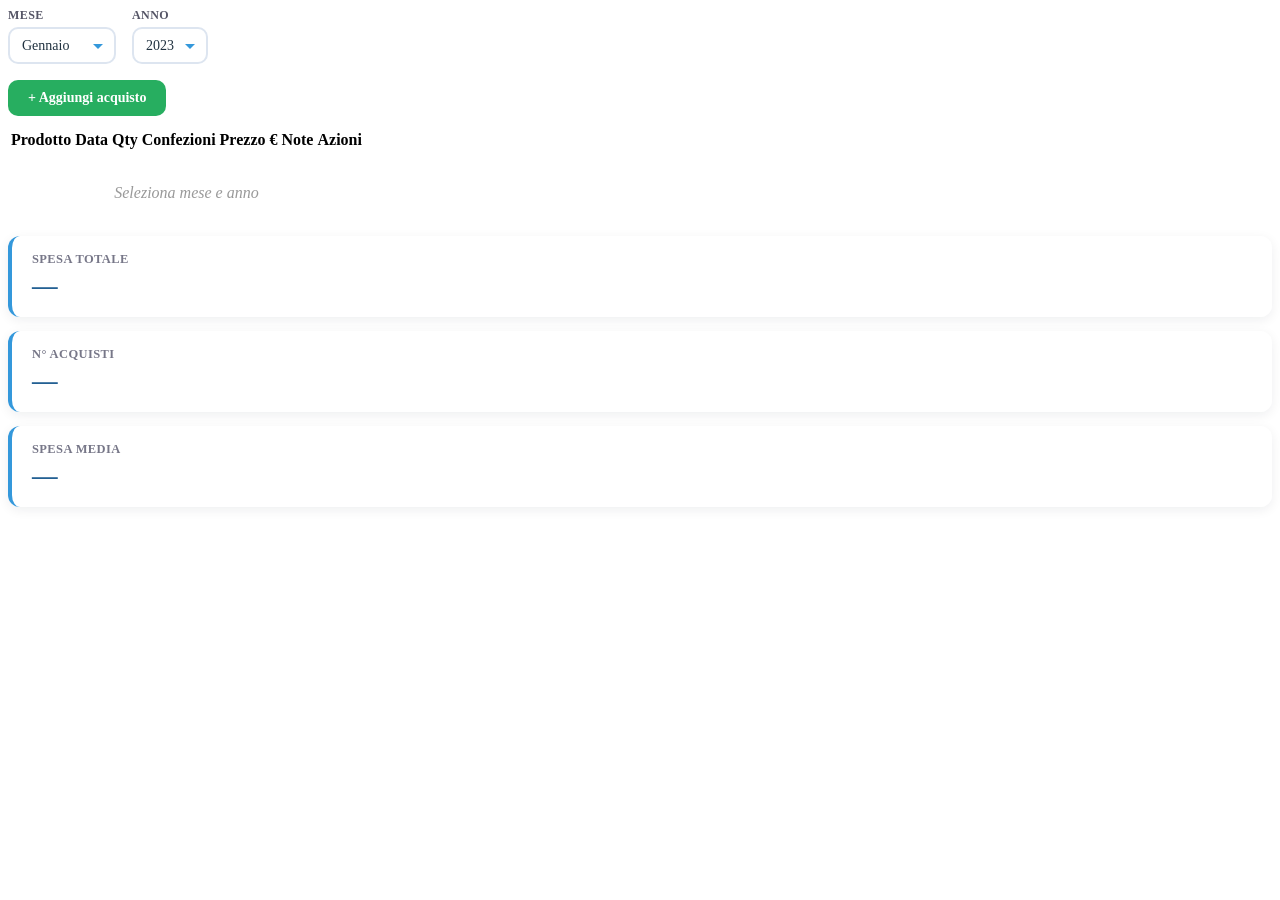
==== La dolce vita/Acquisti.html @ 1e76d075 "Redesign UI, fix bugs, add Three.js background and toast system - Full style.css rewrite: CSS design" ====
<!DOCTYPE html>
<html lang="it">
<head>
    <meta charset="UTF-8">
    <meta name="viewport" content="width=device-width, initial-scale=1.0">
    <title>La Dolce Vita - Acquisti & Spese</title>
    <link rel="stylesheet" href="/css/style.css">
    <script src="/js/navbar.js"></script>
</head>
<style>
    .form-grid {
        display: grid;
        grid-template-columns: repeat(auto-fit, minmax(200px, 1fr));
        gap: 20px;
        margin-bottom: 24px;
    }
    .form-group { display: flex; flex-direction: column; }
    .form-grid label {
        color: #555;
        font-size: 13px;
        font-weight: 600;
        margin-bottom: 7px;
        text-transform: uppercase;
        letter-spacing: 0.5px;
    }
    .form-grid input, .form-grid select, .form-grid textarea {
        padding: 11px 14px;
        border: 2px solid #e0e0e0;
        border-radius: 10px;
        font-size: 15px;
        font-family: inherit;
        transition: border-color 0.2s;
        background: white;
        color: #333;
    }
    .form-grid input:focus, .form-grid select:focus, .form-grid textarea:focus {
        outline: none;
        border-color: #3498db;
    }
    .form-grid textarea { resize: vertical; min-height: 70px; }
    .form-grid select {
        cursor: pointer;
        appearance: none;
        background-image: url("data:image/svg+xml,%3Csvg xmlns='http://www.w3.org/2000/svg' width='12' height='12' viewBox='0 0 12 12'%3E%3Cpath fill='%233498db' d='M6 9L1 4h10z'/%3E%3C/svg%3E");
        background-repeat: no-repeat;
        background-position: right 12px center;
        padding-right: 35px;
    }
    .button-container {
        display: flex;
        justify-content: flex-end;
        gap: 12px;
        margin-top: 20px;
    }
    .modal-button {
        padding: 12px 28px;
        border: none;
        border-radius: 10px;
        font-size: 15px;
        font-weight: 600;
        cursor: pointer;
        font-family: inherit;
        transition: all 0.2s;
    }
    .btn-save {
        background: linear-gradient(135deg, #236093, #3498db);
        color: white;
        box-shadow: 0 4px 14px rgba(52,152,219,0.3);
    }
    .btn-save:hover { transform: translateY(-1px); box-shadow: 0 6px 18px rgba(52,152,219,0.4); }
    .btn-reset { background: #f0f0f0; color: #666; }
    .btn-reset:hover { background: #e0e0e0; }

    .selezione-container {
        display: flex;
        gap: 16px;
        align-items: flex-end;
        flex-wrap: wrap;
        margin-bottom: 16px;
    }
    .selezione-group { display: flex; flex-direction: column; gap: 4px; }
    .selezione-group label {
        font-size: 12px;
        font-weight: 700;
        color: #556;
        text-transform: uppercase;
        letter-spacing: 0.4px;
    }
    .selezione-group select {
        padding: 9px 32px 9px 12px;
        border: 2px solid #dde5f0;
        border-radius: 10px;
        font-size: 14px;
        font-family: inherit;
        background: rgba(255,255,255,0.9);
        color: #213240;
        appearance: none;
        background-image: url("data:image/svg+xml,%3Csvg xmlns='http://www.w3.org/2000/svg' width='12' height='12' viewBox='0 0 12 12'%3E%3Cpath fill='%233498db' d='M6 9L1 4h10z'/%3E%3C/svg%3E");
        background-repeat: no-repeat;
        background-position: right 10px center;
        cursor: pointer;
        transition: border-color 0.2s;
    }
    .selezione-group select:focus { outline: none; border-color: #3498db; }

    .PlusIconTable {
        background: linear-gradient(135deg, rgba(35,96,147,1), #3498db);
        color: white;
        border: none;
        border-radius: 8px;
        padding: 7px 14px;
        font-size: 15px;
        cursor: pointer;
        transition: opacity 0.2s;
        box-shadow: 0 2px 6px rgba(0,0,0,0.15);
        font-family: inherit;
    }
    .PlusIconTable:hover { opacity: 0.85; }

    .btn-del-row {
        background: #fff5f5;
        color: #e74c3c;
        border: 1px solid #f5b8b8;
        border-radius: 7px;
        padding: 5px 10px;
        font-size: 13px;
        cursor: pointer;
        font-family: inherit;
        transition: background 0.2s;
    }
    .btn-del-row:hover { background: #fee2e2; }

    .toolbar {
        display: flex;
        align-items: center;
        gap: 12px;
        flex-wrap: wrap;
        margin-bottom: 12px;
    }
    .add-btn {
        padding: 10px 20px;
        background: #27ae60;
        color: white;
        border: none;
        border-radius: 10px;
        font-size: 14px;
        font-weight: 700;
        cursor: pointer;
        font-family: inherit;
        white-space: nowrap;
        transition: opacity 0.2s;
    }
    .add-btn:hover { opacity: 0.88; }

    .stat-box {
        background: rgba(255,255,255,0.92);
        border-radius: 12px;
        padding: 16px 20px;
        box-shadow: 0 3px 12px rgba(11,22,40,0.07);
        margin-bottom: 14px;
        border-left: 4px solid #3498db;
    }
    .stat-box .stat-label {
        font-size: 0.78rem;
        font-weight: 700;
        color: #778;
        text-transform: uppercase;
        letter-spacing: 0.4px;
        margin-bottom: 4px;
    }
    .stat-box .stat-val {
        font-size: 1.6rem;
        font-weight: 800;
        color: #236093;
    }
    .stat-box.red { border-left-color: #e74c3c; }
    .stat-box.red .stat-val { color: #e74c3c; }

    #empty-msg {
        text-align: center;
        color: #999;
        padding: 32px;
        font-style: italic;
    }

    /* Card-view per tabella acquisti su mobile */
    @media (max-width: 580px) {
        .table-responsive .styled-table thead { display: none; }
        .table-responsive .styled-table tbody tr {
            display: block;
            background: #fff;
            border-radius: 10px;
            box-shadow: 0 2px 8px rgba(11,22,40,0.07);
            margin-bottom: 10px;
            padding: 10px 14px;
            border-left: 4px solid #3498db;
        }
        .table-responsive .styled-table td {
            display: flex;
            justify-content: space-between;
            align-items: center;
            padding: 5px 0;
            border-bottom: 1px solid #f0f4f8;
            font-size: 0.86rem;
            max-width: none;
            white-space: normal;
            overflow: visible;
        }
        .table-responsive .styled-table td:last-child { border-bottom: none; }
        .table-responsive .styled-table td::before {
            content: attr(data-label);
            font-size: 0.72rem;
            font-weight: 700;
            text-transform: uppercase;
            color: #94a3b8;
            letter-spacing: 0.4px;
            flex-shrink: 0;
            margin-right: 8px;
        }
    }
</style>
<body>

<nav-main></nav-main>

<!-- MODAL -->
<div id="ModalContainerPanel" style="z-index:2000; display:none; width:100vw; height:100vh; background:rgba(0,0,0,0.55); position:fixed; top:0; left:0;">
    <div class="modal-inner-panel">
        <div style="height:56px; background:#236093; border-radius:12px 12px 0 0; display:flex; justify-content:space-between; align-items:center; padding:0 18px;">
            <h2 style="color:white; margin:0; font-size:1.1rem;" id="modal-title">🛒 Inserimento Acquisto</h2>
            <button onclick="document.getElementById('ModalContainerPanel').style.display='none'" style="background:none;border:none;color:white;font-size:1.3rem;font-weight:bold;cursor:pointer;">✕</button>
        </div>
        <div style="padding:20px 24px 16px;">
            <form id="dataForm">
                <div class="form-grid">
                    <div class="form-group" style="grid-column: 1/-1;">
                        <label>Prodotto *</label>
                        <select id="f-prodotto" required></select>
                    </div>
                    <div class="form-group">
                        <label>Data Acquisto</label>
                        <input type="date" id="f-data">
                    </div>
                    <div class="form-group">
                        <label>Quantità</label>
                        <input type="number" id="f-qty" step="0.01" min="0" placeholder="0">
                    </div>
                    <div class="form-group">
                        <label>Confezioni</label>
                        <input type="number" id="f-confezioni" step="0.01" min="0" placeholder="0">
                    </div>
                    <div class="form-group">
                        <label>Prezzo totale (€)</label>
                        <input type="number" id="f-prezzo" step="0.01" min="0" placeholder="0.00">
                    </div>
                    <div class="form-group" style="grid-column: 1/-1;">
                        <label>Note</label>
                        <textarea id="f-note" placeholder="Nota opzionale..."></textarea>
                    </div>
                </div>
                <input type="hidden" id="f-edit-id" value="">
                <div class="button-container">
                    <button type="button" class="btn-reset modal-button" onclick="resetForm()">Cancella</button>
                    <button type="submit" class="btn-save modal-button" id="btn-submit">Salva</button>
                </div>
            </form>
        </div>
    </div>
</div>

<div class="page-content single-nav fade-in">

    <div class="main-table-area">
        <div class="selezione-container">
            <div class="selezione-group">
                <label>Mese</label>
                <select id="meseSelect">
                    <option value="1">Gennaio</option><option value="2">Febbraio</option>
                    <option value="3">Marzo</option><option value="4">Aprile</option>
                    <option value="5">Maggio</option><option value="6">Giugno</option>
                    <option value="7">Luglio</option><option value="8">Agosto</option>
                    <option value="9">Settembre</option><option value="10">Ottobre</option>
                    <option value="11">Novembre</option><option value="12">Dicembre</option>
                </select>
            </div>
            <div class="selezione-group">
                <label>Anno</label>
                <select id="annoSelect">
                    <option value="2023">2023</option><option value="2024">2024</option>
                    <option value="2025">2025</option><option value="2026">2026</option>
                    <option value="2027">2027</option><option value="2028">2028</option>
                </select>
            </div>
        </div>

        <div class="toolbar">
            <button class="add-btn" onclick="apriModalNuovo()">+ Aggiungi acquisto</button>
        </div>

        <div class="table-responsive">
            <table class="styled-table">
                <thead>
                    <tr>
                        <th>Prodotto</th>
                        <th>Data</th>
                        <th>Qty</th>
                        <th>Confezioni</th>
                        <th>Prezzo €</th>
                        <th>Note</th>
                        <th>Azioni</th>
                    </tr>
                </thead>
                <tbody id="tbody-acquisti">
                    <tr><td colspan="7" id="empty-msg">Seleziona mese e anno</td></tr>
                </tbody>
            </table>
        </div>
    </div>

    <div class="totale-area">
        <div class="stat-box">
            <div class="stat-label">Spesa totale</div>
            <div class="stat-val" id="stat-totale">—</div>
        </div>
        <div class="stat-box">
            <div class="stat-label">N° acquisti</div>
            <div class="stat-val" id="stat-count">—</div>
        </div>
        <div class="stat-box">
            <div class="stat-label">Spesa media</div>
            <div class="stat-val" id="stat-media">—</div>
        </div>
    </div>

</div>

<script type="module">
import { createClient } from 'https://esm.sh/@supabase/supabase-js@2';
const sb = createClient(
    'https://tjbsnchbezvhhugkgaxx.supabase.co',
    'eyJhbGciOiJIUzI1NiIsInR5cCI6IkpXVCJ9.eyJpc3MiOiJzdXBhYmFzZSIsInJlZiI6InRqYnNuY2hiZXp2aGh1Z2tnYXh4Iiwicm9sZSI6ImFub24iLCJpYXQiOjE3NjM0OTA4ODAsImV4cCI6MjA3OTA2Njg4MH0.eMDjkjvirN1DrUPysy34TgycmwMkAoMmMuxJ1_o9vzg'
);

let prodotti = [];
let acquisti = [];
let sessionUser = null;

async function init() {
    const { data: { session } } = await sb.auth.getSession();
    sessionUser = session?.user || null;

    // Load prodotti for dropdown
    const { data } = await sb.from('ElencoProdotti').select('id,Prodotto').eq('IsDeleted', false).order('Prodotto');
    prodotti = data || [];
    const sel = document.getElementById('f-prodotto');
    sel.innerHTML = '<option value="">— Seleziona prodotto —</option>' +
        prodotti.map(p => `<option value="${p.id}">${p.Prodotto}</option>`).join('');

    // Set current month/year
    const now = new Date();
    document.getElementById('meseSelect').value = now.getMonth() + 1;
    document.getElementById('annoSelect').value = now.getFullYear();

    document.getElementById('meseSelect').addEventListener('change', carica);
    document.getElementById('annoSelect').addEventListener('change', carica);

    carica();
}

async function carica() {
    const mese = parseInt(document.getElementById('meseSelect').value);
    const anno = parseInt(document.getElementById('annoSelect').value);

    const start = `${anno}-${String(mese).padStart(2,'0')}-01`;
    const lastDay = new Date(anno, mese, 0).getDate();
    const end = `${anno}-${String(mese).padStart(2,'0')}-${String(lastDay).padStart(2,'0')}`;

    const { data, error } = await sb.from('Acquisti_Spese')
        .select('*')
        .eq('IsDeleted', false)
        .gte('DataAcquisto', start)
        .lte('DataAcquisto', end)
        .order('DataAcquisto', { ascending: false });

    if (error) { console.error(error); return; }
    acquisti = data || [];
    renderTabella();
    renderTotali();
}

function renderTabella() {
    const tbody = document.getElementById('tbody-acquisti');
    if (!acquisti.length) {
        tbody.innerHTML = '<tr><td colspan="7" style="text-align:center;color:#999;padding:28px;font-style:italic;">Nessun acquisto registrato per questo mese.</td></tr>';
        return;
    }
    tbody.innerHTML = acquisti.map(r => {
        const prod = prodotti.find(p => p.id === r.ProdottoNo);
        const nome = prod ? prod.Prodotto : `#${r.ProdottoNo}`;
        const data = r.DataAcquisto ? new Date(r.DataAcquisto).toLocaleDateString('it-IT') : '—';
        const prezzo = r.Prezzo != null ? `€ ${Number(r.Prezzo).toFixed(2)}` : '—';
        return `<tr>
            <td data-label="Prodotto" style="font-weight:600;">${nome}</td>
            <td data-label="Data">${data}</td>
            <td data-label="Qty">${r.Qty ?? '—'}</td>
            <td data-label="Confezioni">${r.Confezioni ?? '—'}</td>
            <td data-label="Prezzo €">${prezzo}</td>
            <td data-label="Note" style="max-width:180px;overflow:hidden;text-overflow:ellipsis;white-space:nowrap;" title="${r.Note ?? ''}">${r.Note ?? '—'}</td>
            <td data-label="Azioni" style="white-space:nowrap;">
                <button class="PlusIconTable" style="font-size:13px;padding:5px 10px;" onclick="apriModalModifica(${r.id})">✏️</button>
                <button class="btn-del-row" onclick="eliminaRecord(${r.id})">🗑</button>
            </td>
        </tr>`;
    }).join('');
}

function renderTotali() {
    const totale = acquisti.reduce((s, r) => s + (parseFloat(r.Prezzo) || 0), 0);
    const count = acquisti.length;
    document.getElementById('stat-totale').textContent = `€ ${totale.toFixed(2)}`;
    document.getElementById('stat-count').textContent = count;
    document.getElementById('stat-media').textContent = count > 0 ? `€ ${(totale / count).toFixed(2)}` : '—';
}

window.apriModalNuovo = function() {
    document.getElementById('f-edit-id').value = '';
    document.getElementById('modal-title').textContent = '🛒 Inserimento Acquisto';
    document.getElementById('btn-submit').textContent = 'Salva';
    document.getElementById('dataForm').reset();
    document.getElementById('f-data').value = new Date().toISOString().slice(0,10);
    document.getElementById('ModalContainerPanel').style.display = 'block';
};

window.apriModalModifica = function(id) {
    const r = acquisti.find(x => x.id === id);
    if (!r) return;
    document.getElementById('f-edit-id').value = id;
    document.getElementById('modal-title').textContent = '✏️ Modifica Acquisto';
    document.getElementById('btn-submit').textContent = 'Aggiorna';
    document.getElementById('f-prodotto').value = r.ProdottoNo ?? '';
    document.getElementById('f-data').value = r.DataAcquisto ?? '';
    document.getElementById('f-qty').value = r.Qty ?? '';
    document.getElementById('f-confezioni').value = r.Confezioni ?? '';
    document.getElementById('f-prezzo').value = r.Prezzo ?? '';
    document.getElementById('f-note').value = r.Note ?? '';
    document.getElementById('ModalContainerPanel').style.display = 'block';
};

window.resetForm = function() {
    document.getElementById('dataForm').reset();
    document.getElementById('f-data').value = new Date().toISOString().slice(0,10);
};

window.eliminaRecord = async function(id) {
    const ok = window.showConfirm ? await showConfirm('Eliminare questo acquisto?') : confirm('Eliminare questo acquisto?');
    if (!ok) return;
    const upd = { IsDeleted: true };
    if (sessionUser) upd.UtenteDelete = sessionUser.id;
    const { error } = await sb.from('Acquisti_Spese').update(upd).eq('id', id);
    if (error) { if (window.showToast) showToast('Errore: ' + error.message, 'error'); else alert('Errore: ' + error.message); return; }
    carica();
};

document.getElementById('dataForm').addEventListener('submit', async function(e) {
    e.preventDefault();
    const prodottoNo = document.getElementById('f-prodotto').value;
    if (!prodottoNo) { if (window.showToast) showToast('Seleziona un prodotto.', 'warning'); else alert('Seleziona un prodotto.'); return; }

    const payload = {
        ProdottoNo: parseInt(prodottoNo),
        DataAcquisto: document.getElementById('f-data').value || null,
        Qty: document.getElementById('f-qty').value !== '' ? parseFloat(document.getElementById('f-qty').value) : null,
        Confezioni: document.getElementById('f-confezioni').value !== '' ? parseFloat(document.getElementById('f-confezioni').value) : null,
        Prezzo: document.getElementById('f-prezzo').value !== '' ? parseFloat(document.getElementById('f-prezzo').value) : null,
        Note: document.getElementById('f-note').value || null,
    };

    const editId = document.getElementById('f-edit-id').value;
    const btn = document.getElementById('btn-submit');
    btn.disabled = true; btn.textContent = 'Salvataggio...';

    let error;
    if (editId) {
        if (sessionUser) payload.UtenteModifica = sessionUser.id;
        ({ error } = await sb.from('Acquisti_Spese').update(payload).eq('id', parseInt(editId)));
    } else {
        if (sessionUser) { payload.UtenteCreazione = sessionUser.id; payload.UtenteModifica = sessionUser.id; }
        ({ error } = await sb.from('Acquisti_Spese').insert(payload));
    }

    btn.disabled = false; btn.textContent = editId ? 'Aggiorna' : 'Salva';
    if (error) { if (window.showToast) showToast('Errore: ' + error.message, 'error'); else alert('Errore: ' + error.message); return; }
    document.getElementById('ModalContainerPanel').style.display = 'none';
    carica();
});

init();
</script>

</body>
</html>
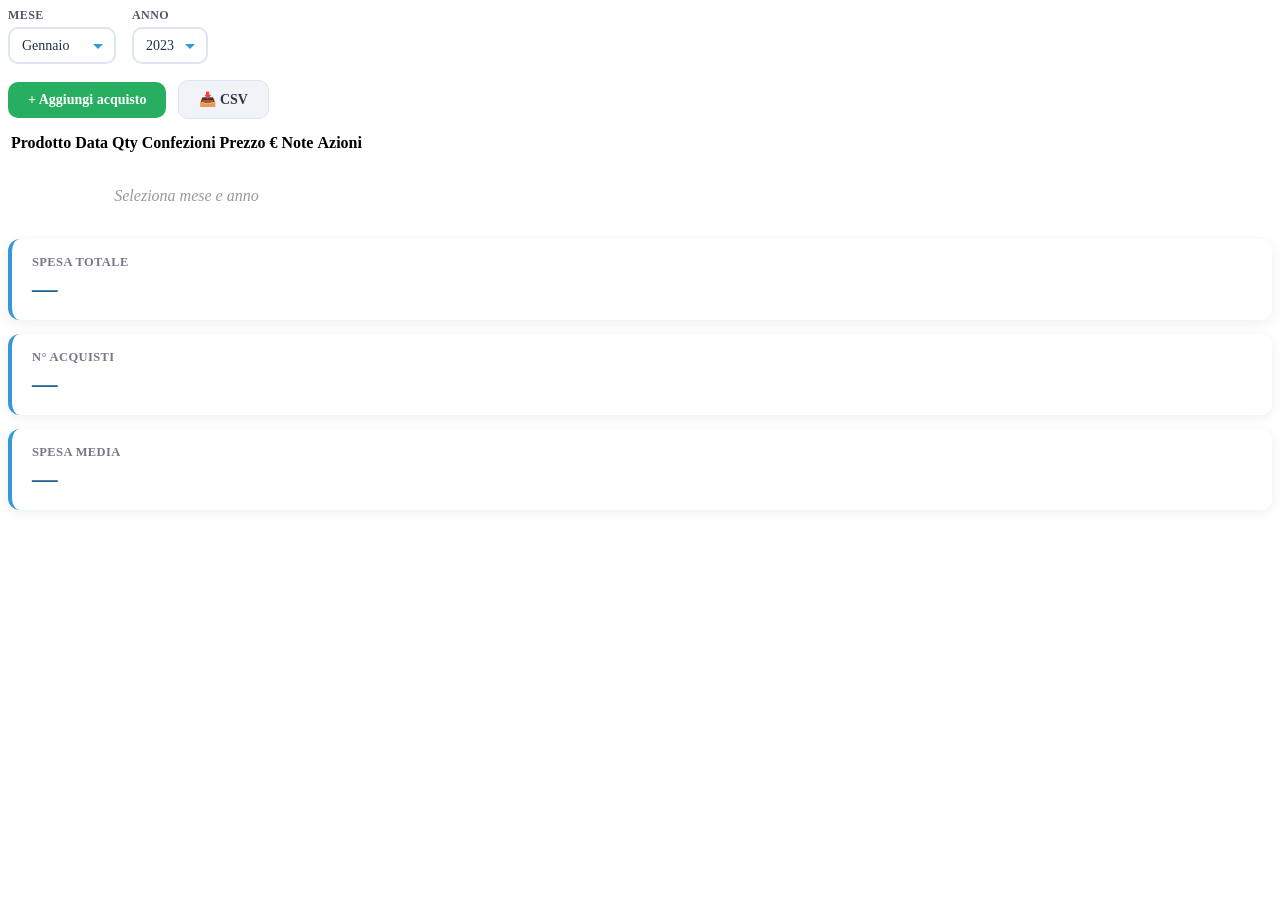
==== commit fc45742c: "Implementa 7 miglioramenti al gestionale Registro.html (punti 1-3 + CSV): - Modifica e elimina consu" ====
--- a/La dolce vita/Acquisti.html
+++ b/La dolce vita/Acquisti.html
@@ -295,6 +295,7 @@
 
         <div class="toolbar">
             <button class="add-btn" onclick="apriModalNuovo()">+ Aggiungi acquisto</button>
+            <button class="add-btn" onclick="esportaCSVAcquisti()" style="background:#f0f4f8;color:#334;border:1px solid #dde5f0;box-shadow:none;">📥 CSV</button>
         </div>
 
         <div class="table-responsive">
@@ -349,12 +350,34 @@
     const { data: { session } } = await sb.auth.getSession();
     sessionUser = session?.user || null;
 
-    // Load prodotti for dropdown
-    const { data } = await sb.from('ElencoProdotti').select('id,Prodotto').eq('IsDeleted', false).order('Prodotto');
-    prodotti = data || [];
+    // Load categorie e prodotti per dropdown raggruppato
+    const [{ data: catData }, { data: prodData }] = await Promise.all([
+        sb.from('CategorieProdotti').select('*'),
+        sb.from('ElencoProdotti').select('id,Prodotto,CategoriaId').eq('IsDeleted', false).order('Prodotto'),
+    ]);
+    prodotti = prodData || [];
+    // Normalizza nomi colonne (lowercase o PascalCase)
+    const categorie = (catData || []).map(c => ({
+        id:    c.id,
+        nome:  c.nome  ?? c.Nome  ?? '',
+        icona: c.icona ?? c.Icona ?? '📦',
+    }));
     const sel = document.getElementById('f-prodotto');
-    sel.innerHTML = '<option value="">— Seleziona prodotto —</option>' +
-        prodotti.map(p => `<option value="${p.id}">${p.Prodotto}</option>`).join('');
+    const prodSenzaCat = prodotti.filter(p => !p.CategoriaId);
+    let optHtml = '<option value="">— Seleziona prodotto —</option>';
+    categorie.forEach(cat => {
+        const gruppo = prodotti.filter(p => p.CategoriaId === cat.id);
+        if (!gruppo.length) return;
+        optHtml += `<optgroup label="${cat.icona} ${cat.nome}">` +
+            gruppo.map(p => `<option value="${p.id}">${p.Prodotto}</option>`).join('') +
+            '</optgroup>';
+    });
+    if (prodSenzaCat.length) {
+        optHtml += `<optgroup label="📦 Altro">` +
+            prodSenzaCat.map(p => `<option value="${p.id}">${p.Prodotto}</option>`).join('') +
+            '</optgroup>';
+    }
+    sel.innerHTML = optHtml;
 
     // Set current month/year
     const now = new Date();
@@ -494,6 +517,27 @@
     carica();
 });
 
+window.esportaCSVAcquisti = function() {
+    if (!acquisti.length) { if (window.showToast) showToast('Nessun dato da esportare.', 'warning'); return; }
+    const rows = [['Data', 'Prodotto', 'Qty', 'Confezioni', 'Prezzo €', 'Note']];
+    acquisti.forEach(r => {
+        const prod = prodotti.find(p => p.id === r.ProdottoNo);
+        rows.push([
+            r.DataAcquisto || '',
+            prod ? prod.Prodotto : '#'+r.ProdottoNo,
+            r.Qty ?? '',
+            r.Confezioni ?? '',
+            r.Prezzo ?? '',
+            r.Note || '',
+        ]);
+    });
+    const csv = rows.map(r => r.map(v => `"${String(v).replace(/"/g,'""')}"`).join(',')).join('\n');
+    const a = document.createElement('a');
+    a.href = 'data:text/csv;charset=utf-8,\uFEFF' + encodeURIComponent(csv);
+    a.download = `acquisti_${new Date().toISOString().slice(0,10)}.csv`;
+    a.click();
+};
+
 init();
 </script>
 
